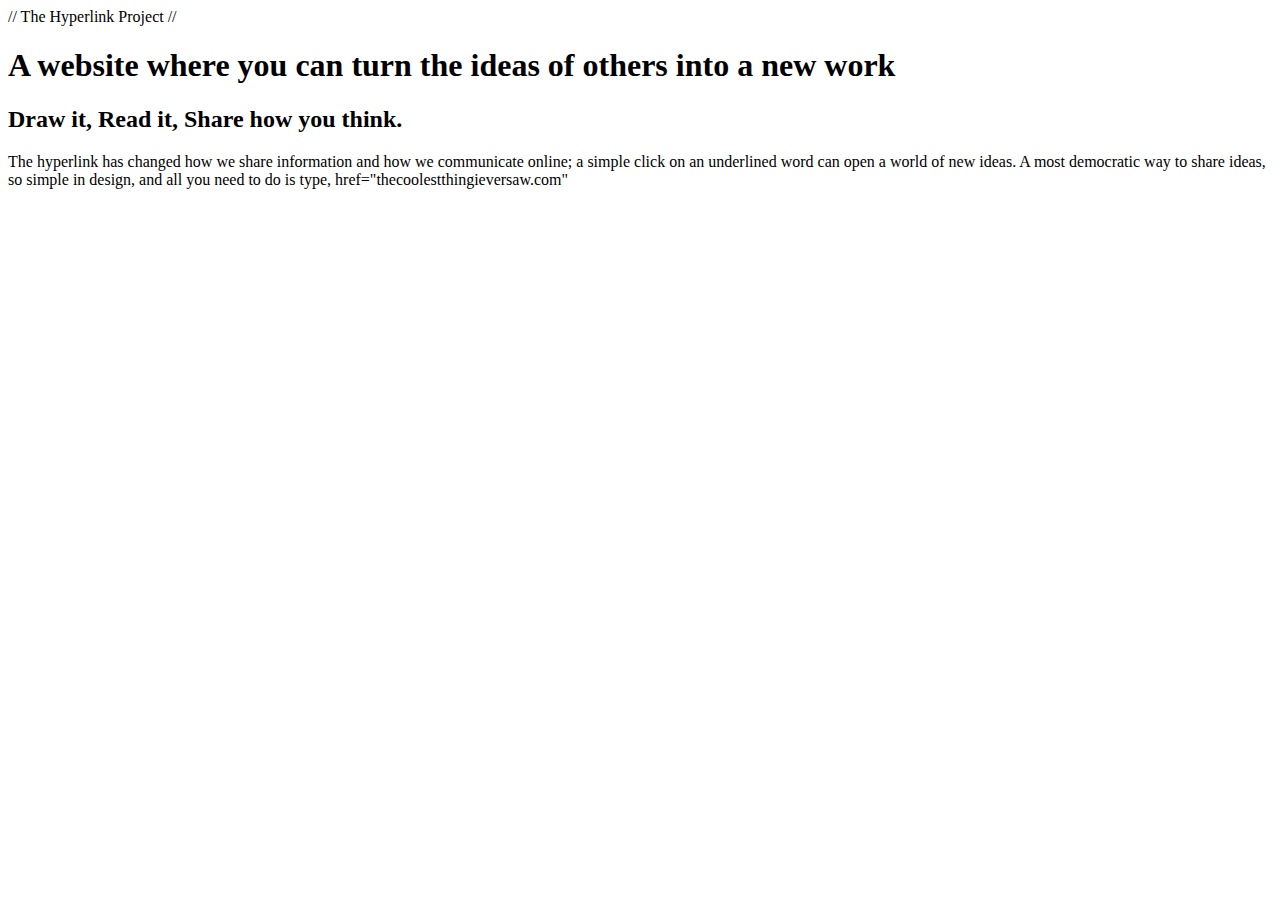
==== index.html @ d21ec3bd "Description page 1" ====
<!DOCTYPE html>
<html lang="en">

<html>
<head>
</head>
<body>
// The Hyperlink Project //
    <h1> A website where you can turn the ideas of others into a new work</h1>
    <h2> Draw it, Read it, Share how you think.</h2>
    <p> The hyperlink has changed how we share information and how we communicate online; a simple click on an underlined word can open a world of new ideas. A most democratic way to share ideas, so simple in design, and all you need to do is type,  href="thecoolestthingieversaw.com"</p>
    </body>
</html>
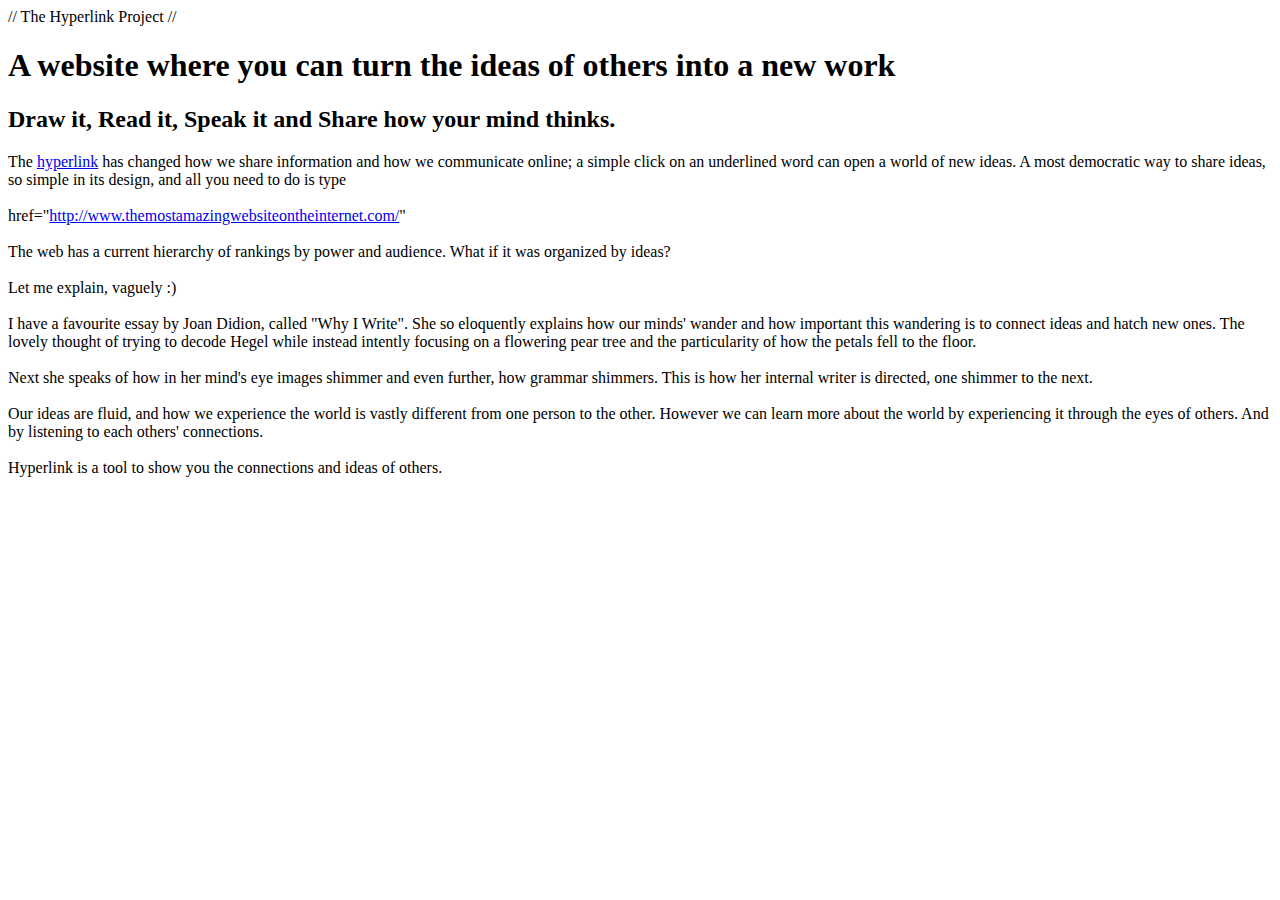
==== commit db4da2ed: "Commit 2" ====
--- a/index.html
+++ b/index.html
@@ -7,7 +7,21 @@
 <body>
 // The Hyperlink Project //
     <h1> A website where you can turn the ideas of others into a new work</h1>
-    <h2> Draw it, Read it, Share how you think.</h2>
-    <p> The hyperlink has changed how we share information and how we communicate online; a simple click on an underlined word can open a world of new ideas. A most democratic way to share ideas, so simple in design, and all you need to do is type,  href="thecoolestthingieversaw.com"</p>
-    </body>
+    <h2> Draw it, Read it, Speak it and Share how your mind thinks.</h2>
+        <p> The <a href="https://en.wikipedia.org/wiki/Hyperlink">hyperlink</a> has changed how we share information and how we communicate online; a simple click on an underlined word can open a world of new ideas. A most democratic way to share ideas, so simple in its design, and all you need to do is type 
+            <br>
+            <br>href="<a href="http://www.themostamazingwebsiteontheinternet.com/">http://www.themostamazingwebsiteontheinternet.com/</a>"
+            <br>
+        <br>The web has a current hierarchy of rankings by power and audience. What if it was organized by ideas? 
+            <br>
+        <br> Let me explain, vaguely :)
+            <br>
+            <br>I have a favourite essay by Joan Didion, called "Why I Write". She so eloquently explains how our minds' wander and how important this wandering is to connect ideas and hatch new ones. The lovely thought of trying to decode Hegel while instead intently focusing on a flowering pear tree and the particularity of how the petals fell to the floor. 
+            <br>
+        <br> Next she speaks of how in her mind's eye images shimmer and even further, how grammar shimmers. This is how her internal writer is directed, one shimmer to the next.
+        <br>
+        <br> Our ideas are fluid, and how we experience the world is vastly different from one person to the other. However we can learn more about the world by experiencing it through the eyes of others. And by listening to each others' connections. 
+        <br>
+        <br>Hyperlink is a tool to show you the connections and ideas of others.</p>
+    </body> 
 </html>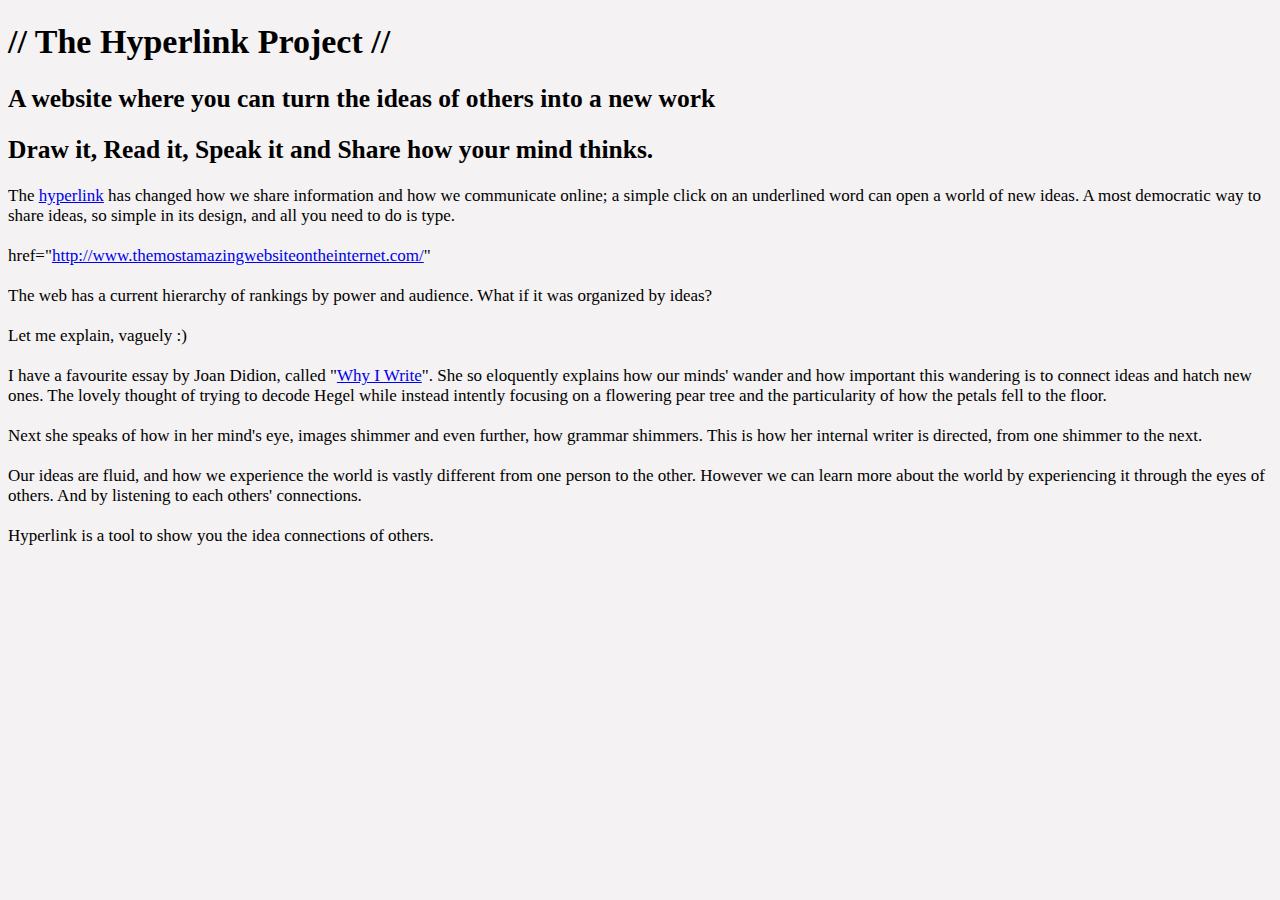
==== commit 9b1476f7: "Commit 2 - with Styyyyle" ====
--- a/index.html
+++ b/index.html
@@ -3,12 +3,14 @@
 
 <html>
 <head>
+    <link rel=stylesheet type="text/css"
+              href="stylin.css">
 </head>
 <body>
-// The Hyperlink Project //
-    <h1> A website where you can turn the ideas of others into a new work</h1>
+    <h1>// The Hyperlink Project //</h1>
+    <h2> A website where you can turn the ideas of others into a new work</h2>
     <h2> Draw it, Read it, Speak it and Share how your mind thinks.</h2>
-        <p> The <a href="https://en.wikipedia.org/wiki/Hyperlink">hyperlink</a> has changed how we share information and how we communicate online; a simple click on an underlined word can open a world of new ideas. A most democratic way to share ideas, so simple in its design, and all you need to do is type 
+        <p> The <a href="https://en.wikipedia.org/wiki/Hyperlink">hyperlink</a> has changed how we share information and how we communicate online; a simple click on an underlined word can open a world of new ideas. A most democratic way to share ideas, so simple in its design, and all you need to do is type.  
             <br>
             <br>href="<a href="http://www.themostamazingwebsiteontheinternet.com/">http://www.themostamazingwebsiteontheinternet.com/</a>"
             <br>
@@ -16,12 +18,12 @@
             <br>
         <br> Let me explain, vaguely :)
             <br>
-            <br>I have a favourite essay by Joan Didion, called "Why I Write". She so eloquently explains how our minds' wander and how important this wandering is to connect ideas and hatch new ones. The lovely thought of trying to decode Hegel while instead intently focusing on a flowering pear tree and the particularity of how the petals fell to the floor. 
+            <br>I have a favourite essay by Joan Didion, called "<a href="https://www.nytimes.com/1976/12/05/archives/why-i-write-why-i-write.html">Why I Write</a>". She so eloquently explains how our minds' wander and how important this wandering is to connect ideas and hatch new ones. The lovely thought of trying to decode Hegel while instead intently focusing on a flowering pear tree and the particularity of how the petals fell to the floor. 
             <br>
-        <br> Next she speaks of how in her mind's eye images shimmer and even further, how grammar shimmers. This is how her internal writer is directed, one shimmer to the next.
+        <br> Next she speaks of how in her mind's eye, images shimmer and even further, how grammar shimmers. This is how her internal writer is directed, from one shimmer to the next.
         <br>
         <br> Our ideas are fluid, and how we experience the world is vastly different from one person to the other. However we can learn more about the world by experiencing it through the eyes of others. And by listening to each others' connections. 
         <br>
-        <br>Hyperlink is a tool to show you the connections and ideas of others.</p>
+        <br>Hyperlink is a tool to show you the idea connections of others.</p>
     </body> 
 </html>--- a/stylin.css
+++ b/stylin.css
@@ -0,0 +1,7 @@
+body{
+	background-color:#F4F2F2;
+	font-size:17px;
+	font-family: 'Cormorant Garamond', garamond, serif;
+	font-weight: 300;
+	font-style: normal;
+}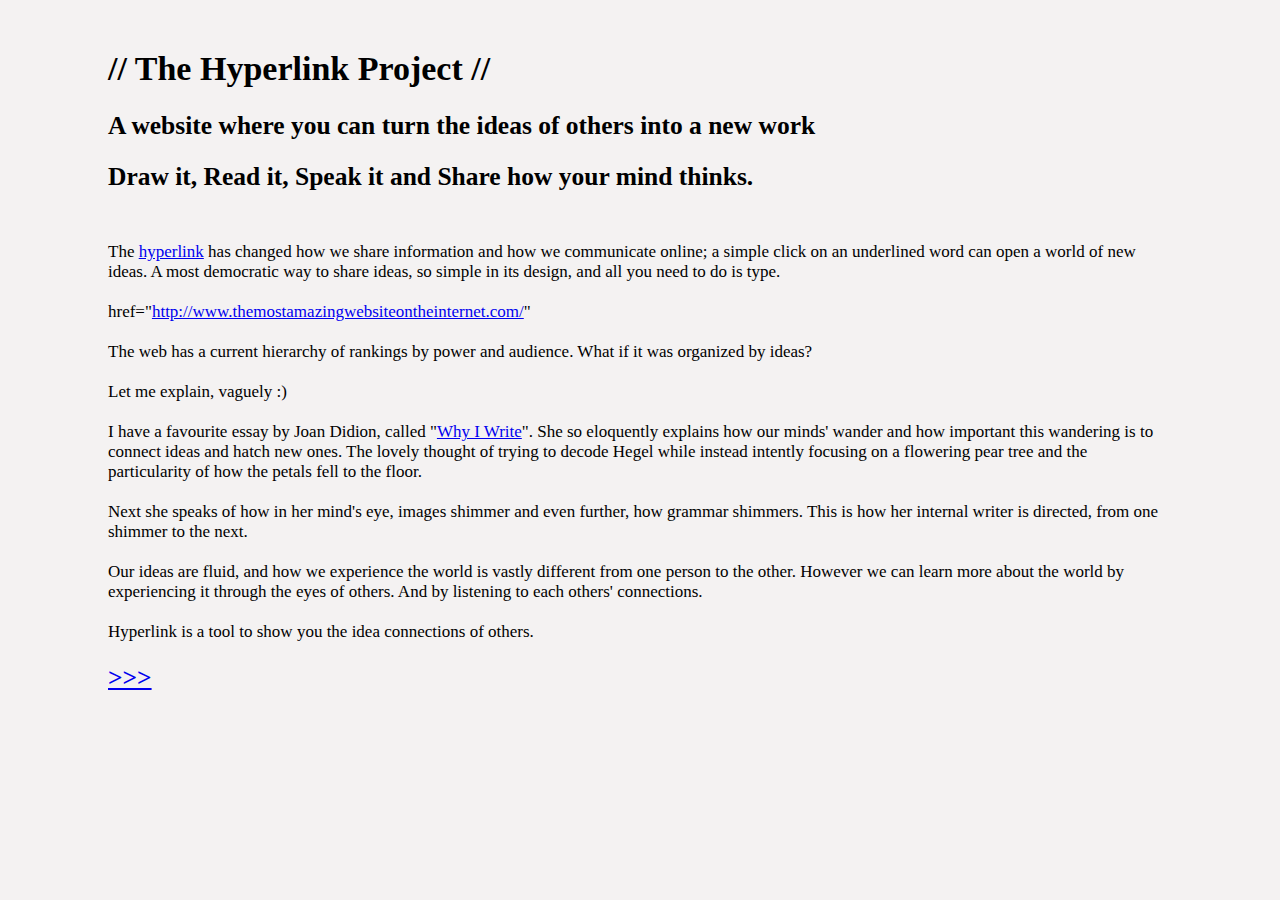
==== commit 9824be27: "Commit 3 - Page 2" ====
--- a/index.html
+++ b/index.html
@@ -24,6 +24,8 @@
         <br>
         <br> Our ideas are fluid, and how we experience the world is vastly different from one person to the other. However we can learn more about the world by experiencing it through the eyes of others. And by listening to each others' connections. 
         <br>
-        <br>Hyperlink is a tool to show you the idea connections of others.</p>
+        <br>Hyperlink is a tool to show you the idea connections of others.
+    </p>
+    <h2><a href="start.html">>>></a></h2>
     </body> 
 </html>--- a/stylin.css
+++ b/stylin.css
@@ -4,4 +4,30 @@
 	font-family: 'Cormorant Garamond', garamond, serif;
 	font-weight: 300;
 	font-style: normal;
+}
+
+p {
+    margin-top: 50px;
+    margin-right: 100px;
+    margin-left: 100px;
+}
+
+h1 {
+    margin-top: 50px;
+    margin-right: 100px;
+    margin-left: 100px;
+}
+
+h2 {
+    margin-right: 100px;
+    margin-left: 100px;
+}
+
+h4 {
+    margin-right: 100px;
+    margin-left: 100px;
+    font-size:50px;
+	font-family: 'Cormorant Garamond', garamond, serif;
+	font-weight: 300;
+	font-style: normal;
 }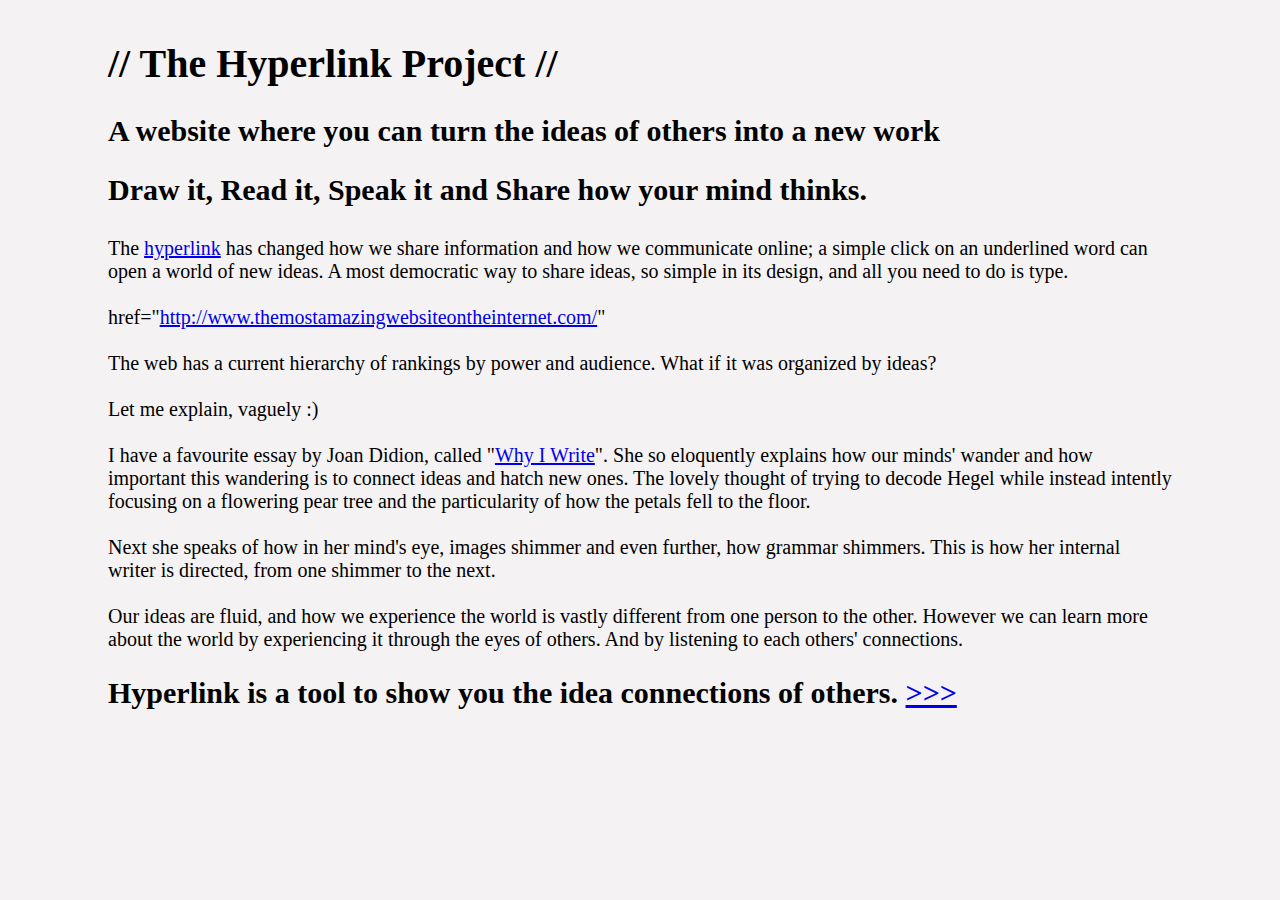
==== commit dc834a6f: "Commit 4 - More ideas pg 2" ====
--- a/index.html
+++ b/index.html
@@ -24,8 +24,7 @@
         <br>
         <br> Our ideas are fluid, and how we experience the world is vastly different from one person to the other. However we can learn more about the world by experiencing it through the eyes of others. And by listening to each others' connections. 
         <br>
-        <br>Hyperlink is a tool to show you the idea connections of others.
-    </p>
-    <h2><a href="start.html">>>></a></h2>
+        <h2>Hyperlink is a tool to show you the idea connections of others. <a href="start.html">>>></a>
+    </h2>
     </body> 
 </html>--- a/stylin.css
+++ b/stylin.css
@@ -1,19 +1,20 @@
+
 body{
 	background-color:#F4F2F2;
-	font-size:17px;
+	font-size:20px;
 	font-family: 'Cormorant Garamond', garamond, serif;
 	font-weight: 300;
 	font-style: normal;
 }
 
 p {
-    margin-top: 50px;
+    margin-top: 30px;
     margin-right: 100px;
     margin-left: 100px;
 }
 
 h1 {
-    margin-top: 50px;
+    margin-top: 40px;
     margin-right: 100px;
     margin-left: 100px;
 }
@@ -22,12 +23,3 @@
     margin-right: 100px;
     margin-left: 100px;
 }
-
-h4 {
-    margin-right: 100px;
-    margin-left: 100px;
-    font-size:50px;
-	font-family: 'Cormorant Garamond', garamond, serif;
-	font-weight: 300;
-	font-style: normal;
-}